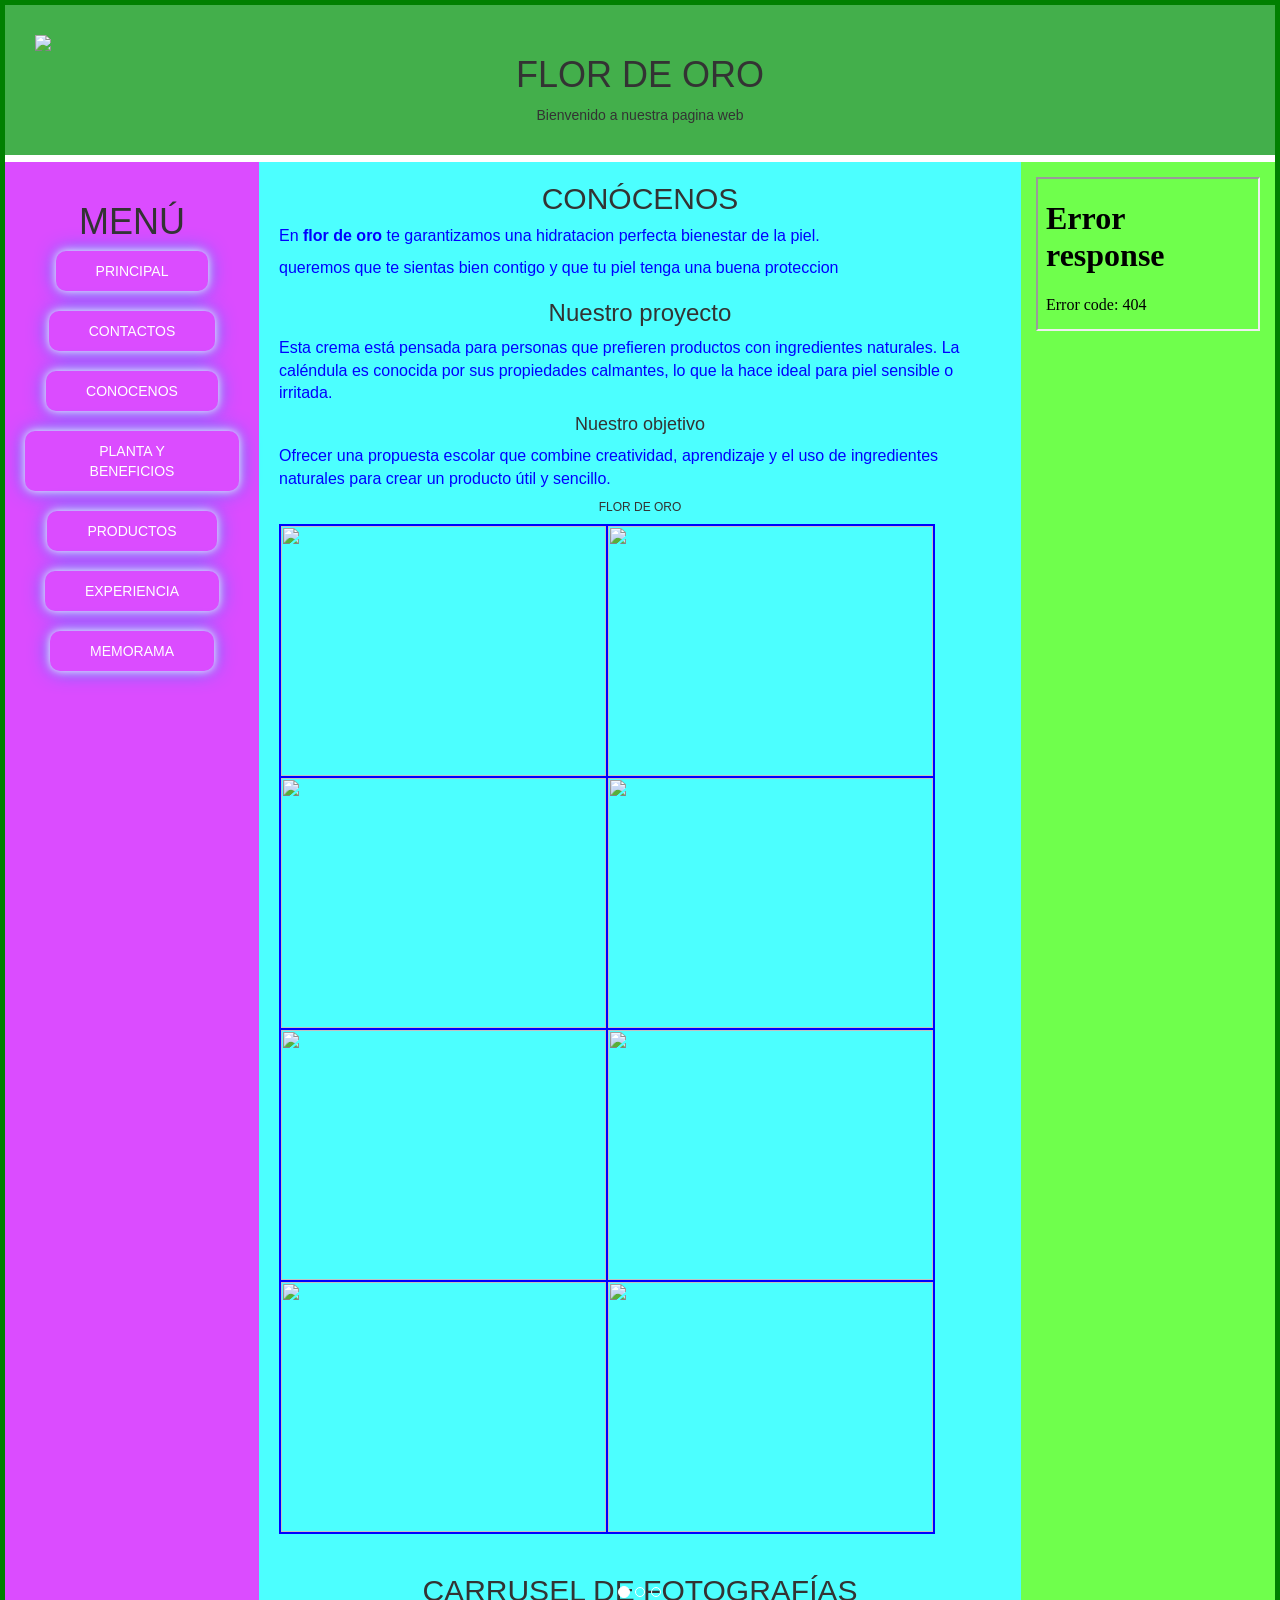
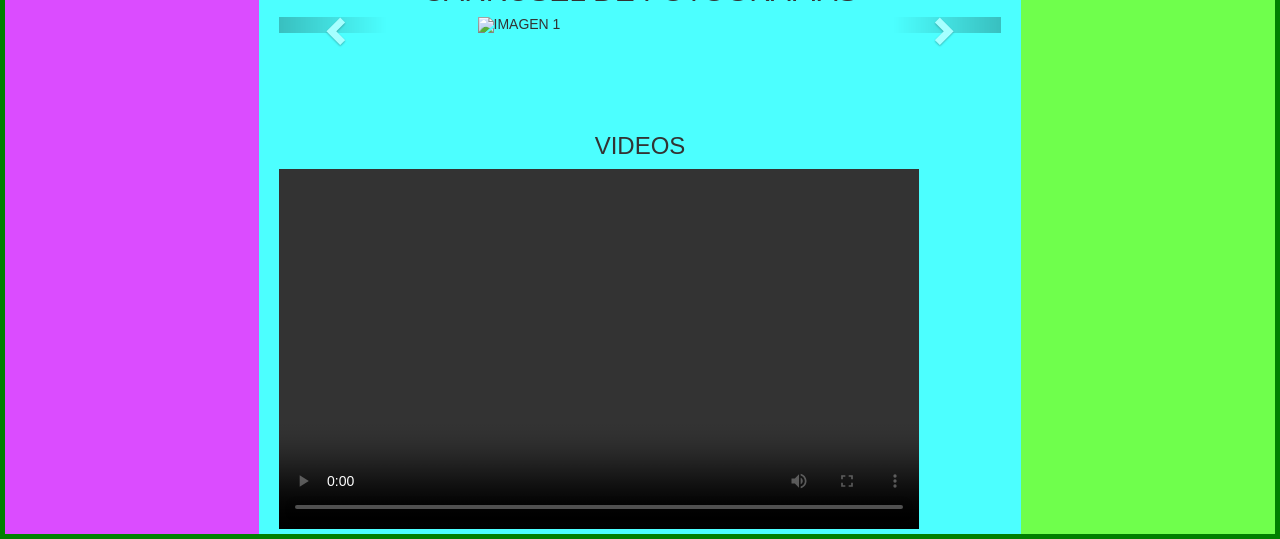
==== conocenos.html @ 1ff8a969 "Initial commit" ====
<!DOCTYPE html>

<html lang="en"> 
<head>
<meta charset="UTF-8">
<title>MELANY</title> 
<link rel="stylesheet" href="estilos.css" type="text/css"/> 


  <link rel="stylesheet" href="https://maxcdn.bootstrapcdn.com/bootstrap/3.4.1/css/bootstrap.min.css">
  <script src="https://ajax.googleapis.com/ajax/libs/jquery/3.7.1/jquery.min.js"></script>
  <script src="https://maxcdn.bootstrapcdn.com/bootstrap/3.4.1/js/bootstrap.min.js"></script>
  <link href="https://fonts.googleapis.com/css2?family=Poppins:wght@600&display=swap" rel="stylesheet">
</head> 

	<body>
			<div id ="contenedor"> 
			<div id="cabecera">	
			<img src="img/logo.jpeg" id="imglogo">
			<h1>FLOR DE ORO</h1>
<div class="mensaje">
   Bienvenido a nuestra pagina web
</div>		

</div>
<div id="alinear">
			<div id="scrolll">
			  <div class="izquierdo">
			  <br>
			  <h1>MENÚ</h1> <!--https://emojiterra.com/es/mapas-es/   ENLACE PARA EMOJIS-->
			  			  <a href="principal.html"> PRINCIPAL</a>
						<br><br>
						  <a href="contactos.html"> CONTACTOS</a>
						<br><br>
						  <a href="conocenos.html"> CONOCENOS</a>
						  <br><br>
			  			  <a href="PLANTA Y BENEFICIOS.html"> PLANTA Y BENEFICIOS</a>
						<br><br>
						  <a href="productos.html"> PRODUCTOS</a>
						<br><br>
						  <a href="experiencias.html"> EXPERIENCIA</a>
						  <br><br>
						  <a href="memorama.html">MEMORAMA</a>
				  </div>
				  

  <div class="cuerpo">
 <h2>CONÓCENOS</h2>
<p>En <b>flor de oro</b> te garantizamos una hidratacion perfecta 
                bienestar de la piel.
                </p> 
				<p>
                queremos que te sientas bien contigo y que tu piel tenga una buena proteccion 
              
                </p>

                <h3>Nuestro proyecto</h3>

                <p>
                Esta crema está pensada para personas que prefieren productos con ingredientes naturales.
				La caléndula es conocida por sus propiedades calmantes, lo que la hace ideal para piel sensible o irritada.
                </p>

                <h4>Nuestro objetivo</h4>

                <p>
                Ofrecer una propuesta escolar que combine creatividad, aprendizaje y
				el uso de ingredientes naturales para crear un producto útil y sencillo.
                </p>

         

                <h6>FLOR DE ORO</h6>


  <table>
  <tr>
     <td><img src="img/calendula1.jpeg" class="img"></img></td>
    <td><img src="img/calendula2.jpeg" class="img"></img></td>
  
  </tr>
  <tr>
    <td><img src="img/calendula3.jpeg" class="img"></img></td>
    <td><img src="img/calendula4.jpeg" class="img"></img></td>
  
  </tr>
  <tr>
    <td><img src="img/calendula5.jpeg" class="img"></img></td>
    <td><img src="img/calendula6.jpeg" class="img"></img></td>
    
  </tr>
  <tr>
    <td><img src="img/calendula7.jpeg" class="img"></img></td>
    <td><img src="img/calendula8.jpeg" class="img"></img></td>
  </tr>
</table>

<!-- INICIO DE CARRUSEL-->
 <br>
   <h2>CARRUSEL DE FOTOGRAFÍAS</h2>
  <div id="myCarousel" class="carousel slide" data-ride="carousel">
    <!-- Indicators -->
    <ol class="carousel-indicators">
      <li data-target="#myCarousel" data-slide-to="0" class="active"></li>
      <li data-target="#myCarousel" data-slide-to="1"></li>
      <li data-target="#myCarousel" data-slide-to="2"></li>
	 
     
    </ol>

    <!-- Wrapper for slides -->
    <div class="carousel-inner">
      <div class="item active">
        <img src="img/flor1.jpeg" alt="IMAGEN 1" class="img" >
      </div>

      <div class="item">
        <img src="img/flor2.jpeg" alt="IMAGEN 2" class="img">
      </div>
    
      <div class="item">
        <img src="img/flor3.jpeg" alt="IMAGEN 3" class="img" >
      </div>
	  
	    <div class="item">
        
      </div>
	  
	    <div class="item">
       
      </div>
    </div>

    <!-- controles izquierdo y derecho -->
    <a class="left carousel-control" href="#myCarousel" data-slide="prev">
      <span class="glyphicon glyphicon-chevron-left"></span>
      <span class="sr-only">Previous</span>
    </a>
    <a class="right carousel-control" href="#myCarousel" data-slide="next">
      <span class="glyphicon glyphicon-chevron-right"></span>
      <span class="sr-only">Next</span>
    </a>
  </div>
<!--FIN DE CARRUSEL-->

<BR><BR><BR><BR>

<!--VIDEO INSERTADO DESDE DISPOSITIVO -->
<h3>VIDEOS </h3>
<video width="640" height="360" controls>
    <source src="videos/anuncio.mp4" type="video/mp4">
</video>



  </div>


  <div class="derecho">
  <iframe src=
       
<br>

  </div>


</div>
</div>


<!--INICIO DE PIE DE PÁGINA-->

<div class="pie">
Derechos reservados <img src="img/Copyright.png" class="copyright"> 2026 
<br>
<a href="https://www.facebook.com/?locale=es_LA"><img src="img/facebook.png" class="redes"></a>&nbsp;&nbsp;&nbsp;&nbsp;
<a href="https://www.instagram.com/"><img src="img/insta.png" class="redes"></a>&nbsp;&nbsp;&nbsp;&nbsp;
<a href="https://www.youtube.com/"><img src="img/youtube.png" class="redes"></a>
</div>
<!--FIN DE PIE DE PÁGINA-->
</div>


</body>
</html>
---- estilos.css ----
* {
  box-sizing: border-box; /*La box-sizingpropiedad CSS nos permite incluir el relleno y el borde en el ancho y alto total de un elemento*/
}

#contenedor{
        border:5px solid green;   /* Borde que indica los limites del todo el contenedor*/
}

body{
	      background-color:#f8f3dc; /* Imagen de fondo para el cuerpo del documento html*/
         /*background-size: cover;*/
		 /*background-position: center;*/
		 /* background-repeat: no-repeat;*/
}

#cabecera {  /*estilos a la cabecera del documento utilizando el id definido en el div correspondiente a esta sección*/
        background-color:hsl(124.444, 44.628%, 47.451%) ; /* color de fondo de la cabecera, de colores con transparencias que pueden variar según 
		se requiera, Los valores de color HSLA son una extensión de los valores de color HSL con un canal alfa, que especifica la opacidad del color.
		MATIZ SATURACIÓN Y LUMINOSIDAD */
		padding:30px;
	    text-align:center;	
	}
	
	
.izquierdo {
	
   float:left; /* Propiedad flotante css, especifica cómo debe flotar un elemento*/
    width:20%; /*Ancho sección menu*/
    text-align:center; /*Alineación del text*/
    padding:0 20px; /* Relleno */
	background-color:hsla(0.8turn,100%,50%,.7); /*color morado con opacidad hsla*/
	height:100%; /*Altura */
	margin-top:7px; /*propiedad que establece el margen superior de un elemento especificando una longitud o un porcentaje*/
	 	 
}

	 
   .cuerpo { /* estilos al contenido central de la página*/
	 height:auto; /* altura */
	 margin-top:7px; /*Margen superior*/
	 float:left; /* permite al elemento main flotar en una posicion*/
	 width:60%; /* anchura del elemento */
	 padding:0 20px; /* relleno */
	 background-color:hsla(0.5turn,100%,50%,.7); /* Color con trasnparencias/opacidad*/
}

	.derecho {
	  background-color:hsla(0.3turn,100%,50%,.7); /* Color con trasnparencias/opacidad*/
	  float:left; /* permite al elemento flotar en una posicion*/
	  width:20%; /* anchura del elemento */
	  height: 100%;/* altura */
	  padding:15px; /* relleno */
	  margin-top:7px; /*Margen superior*/
	  text-align:center; /*Alineacion de texto al centro*/
}


	.pie{ /* pie de página */
    background-color:hsla(0.15turn,100%,50%,0.5); 
	text-align:center;
	padding:10px;
	margin-top:7px;
	}

	@media only screen and (max-width:620px) { /*consulta de medios especificando aplicar condiciones a la pantalla , en este caso 
	un ancho máximo de 620px para adaptarse y no se distorsionen los elementos que hay en ella*/
	  .derecho, .cuerpo, .izquierdo,iframe{   /* se consideran los divs que hacen la función para maquetar nuestra página, utilizando las clases .menu, .main, .right 
	  que seran ordenados y adaptados a la pantalla */
		width:100%;
	  }
	}

#alinear{
display: flex;
}

#scrolll {
	overflow:auto;   /*´propiedad css especifica: si recortar contenido, dibujar barras de desplazamiento o mostrar el 
	contenido excedente en un elemento a nivel de bloque.Depende del agente de usuario. Navegadores de escritorio como Firefox proveen barras de 
	desplazamiento si hay contenido excedente. */
 }


table, th, td {  /* estilo a la tabla creada en la pagina galeria.html*/
  border: 2px solid blue; /*Bordes  con un grosor de 7px, con un color solido azul*/
  
}

.img {
        width:325px; 
		height:250px;
}

img, video, iframe{
  		max-width: 100%;
  		display: block;
  		margin: 0 auto;
  		max-height: 100%;
		
  	}

.copyright {
        width:10px; 
		height:10px;
   		display: inline-block
}

.redes {
        width:20px; 
		height:20px;
		display: inline-block;
}

	p{
		font-family:Arial;
		font-size: 16px;
		color: blue;
	}
	
	 #imglogo{ /* logo */
		max-width:5%; /*propiedad, define el ancho máximo que un elemento puede tener*/
		width:auto; /* propiedad width css establece el ancho de un elemento. Auto - Valor por defecto. El navegador calcula el ancho*/
		height:auto; /* propiedad height css establece la altura de un elemento*/
		float:left;  /* Mantiene la imagen flotando a la izquierda*/
	}
	
.izquierdo a {
   display: inline-block;
   padding: 10px 40px;
   color: #ffffff;
   text-decoration: none;
   border-radius: 10px;
   transition: all 0.3s ease;
      box-shadow: 0 0 10px #fff, 0 0 20px #3b82f9;

}

.izquierdo a:hover {
   background: linear-gradient(135deg, hsla(280, 100%, 60%, 0.8), hsla(200, 100%, 60%, 0.8));
   color: #fff;
   box-shadow: 0 0 10px #a855f7, 0 0 20px #3b82f6;
   text-shadow: 0 0 8px rgba(255,255,255,0.7);
   transform: translateX(6px) scale(1.05);
   font-size: 20px;
}
.img:hover{
	 filter: grayscale(0%) opacity(100%) drop-shadow(0 0 5px #0000FF);
    transform: scale(1.1);
}

.redes:hover{
	 filter: grayscale(0%) opacity(100%) drop-shadow(0 0 5px #0000FF);
    transform: scale(1.6);
}

 #imglogo:hover{
	 filter: grayscale(0%) opacity(100%) drop-shadow(0 0 5px #ff689D);
    transform: scale(1.2);
}


 iframe:hover{
	 filter: grayscale(0%) opacity(100%) drop-shadow(0 0 5px #0000FF);
}

 video:hover{
	 filter: grayscale(0%) opacity(100%) drop-shadow(0 0 5px #0000FF);
    transform: scale(1.2);
}


h1,h2,h3,h4,h5,h6 {
  font-family: 'Nunito', sans-serif;
text-align:center;
}

.mensaje {
   animation: fade 3s infinite;
}

@keyframes fade {
   0%, 100% { opacity: 0; }
   50% { opacity: 1; }
}
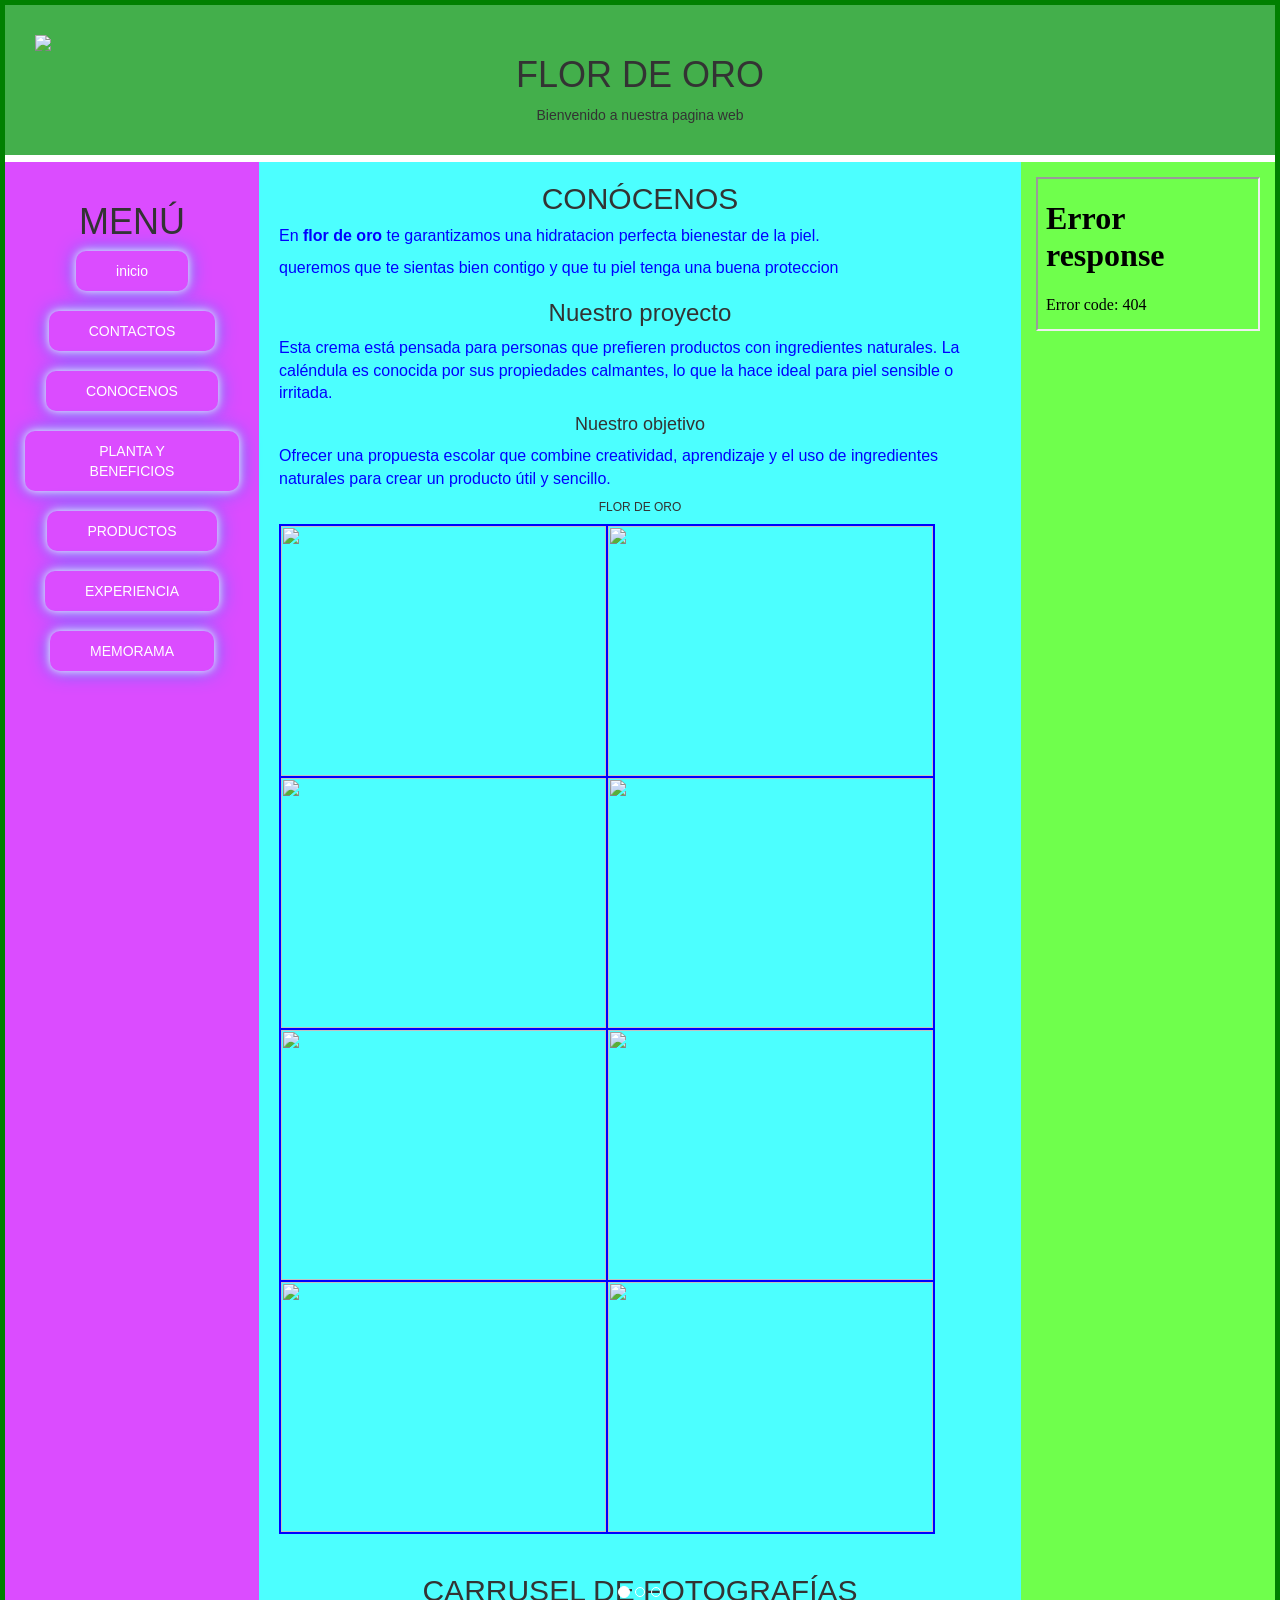
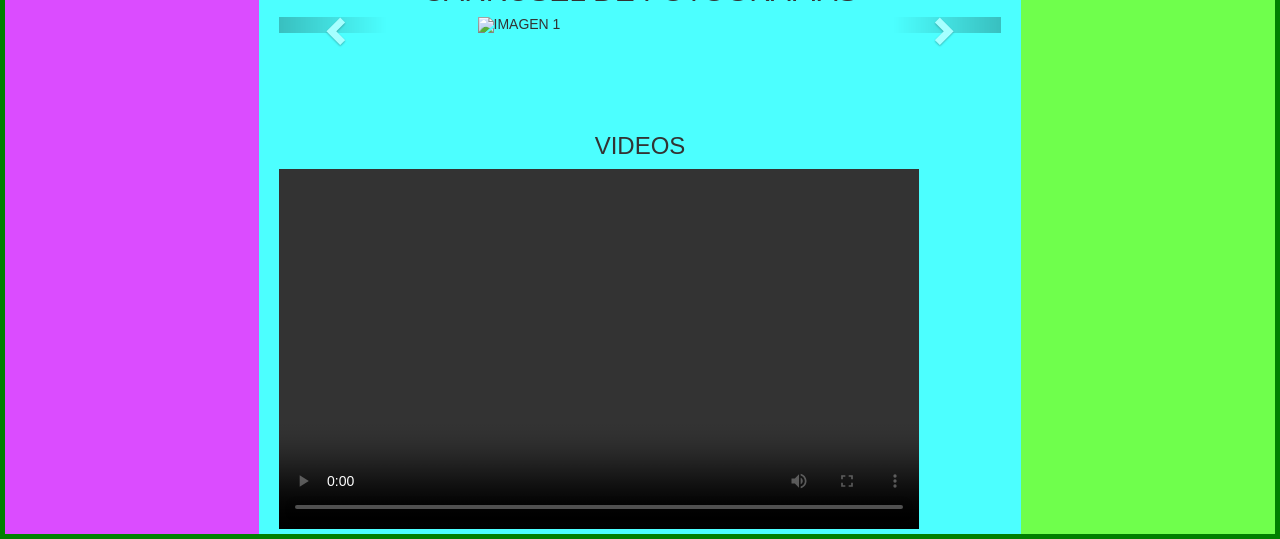
==== commit 942a011a: "Update conocenos.html" ====
--- a/conocenos.html
+++ b/conocenos.html
@@ -28,7 +28,7 @@
 			  <div class="izquierdo">
 			  <br>
 			  <h1>MENÚ</h1> <!--https://emojiterra.com/es/mapas-es/   ENLACE PARA EMOJIS-->
-			  			  <a href="principal.html"> PRINCIPAL</a>
+			  			  <a href="index.html"> inicio</a>
 						<br><br>
 						  <a href="contactos.html"> CONTACTOS</a>
 						<br><br>
@@ -182,4 +182,4 @@
 
 
 </body>
-</html>+</html>
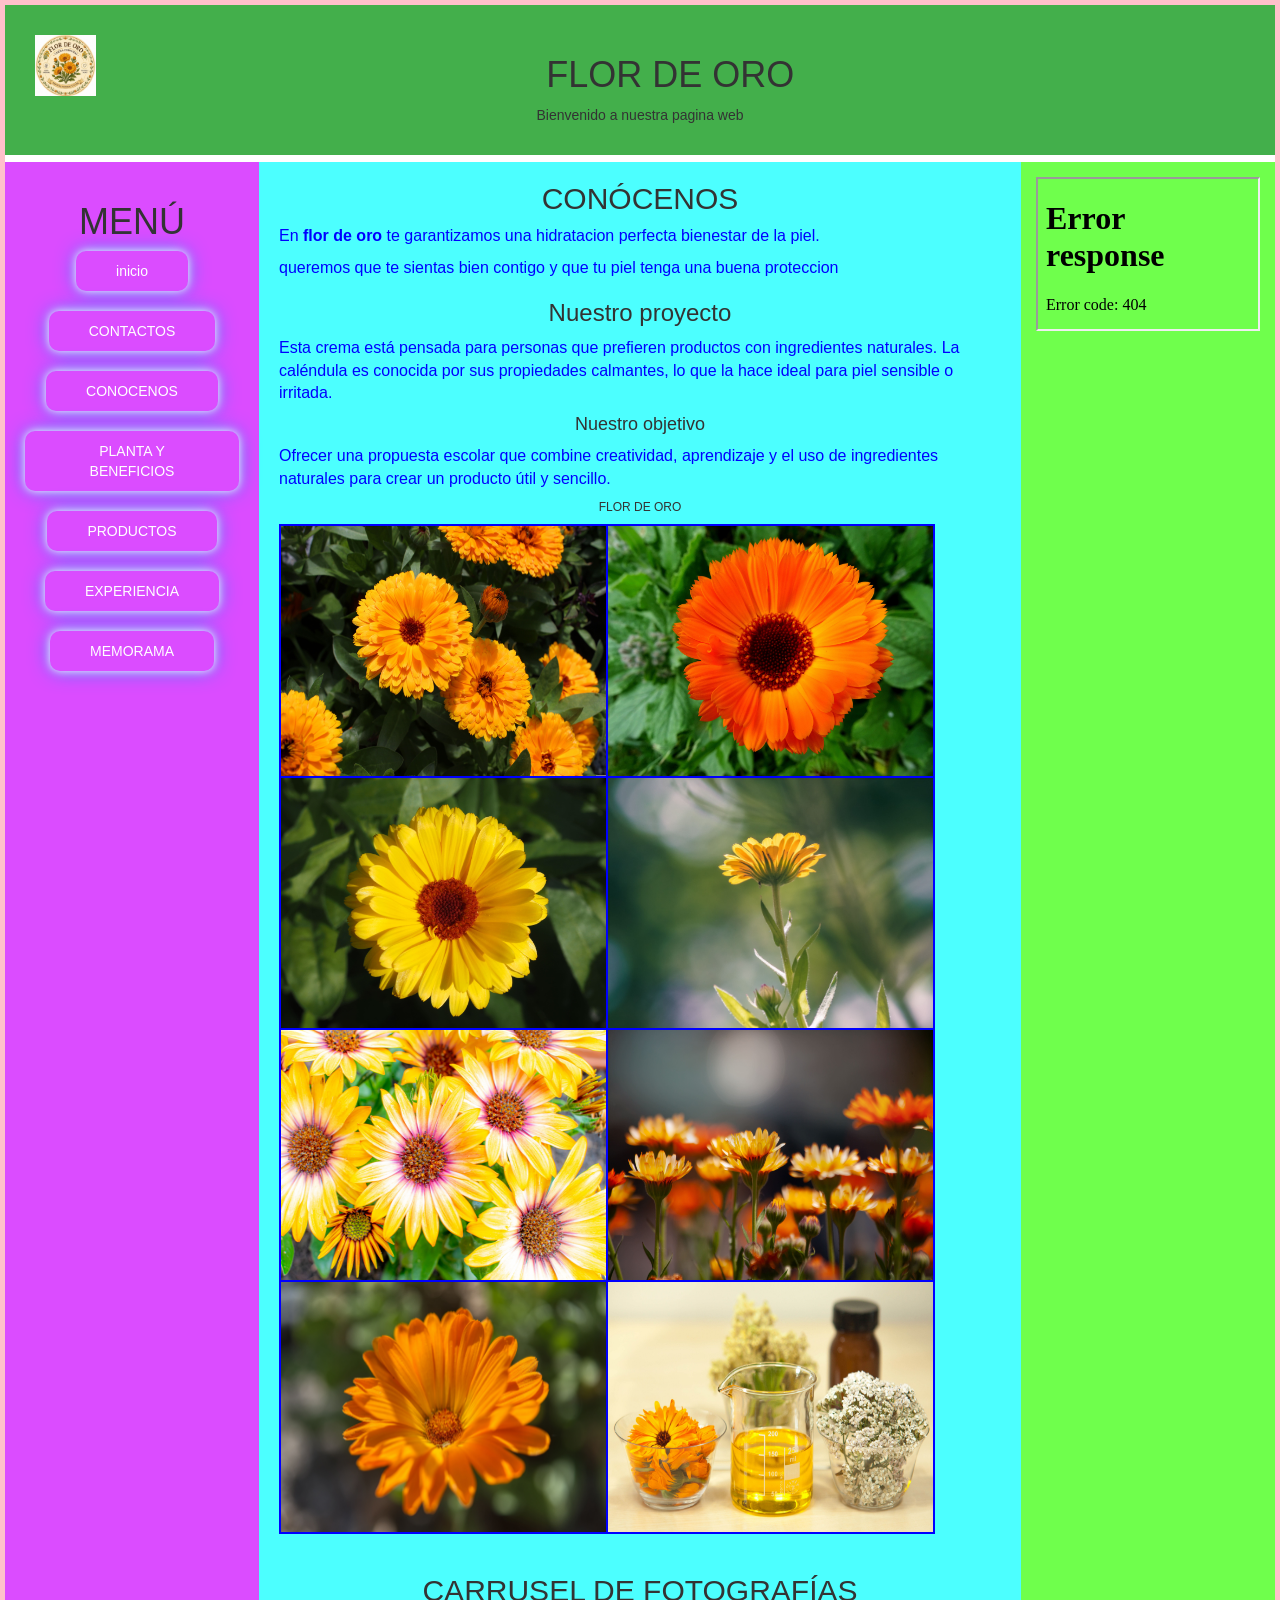
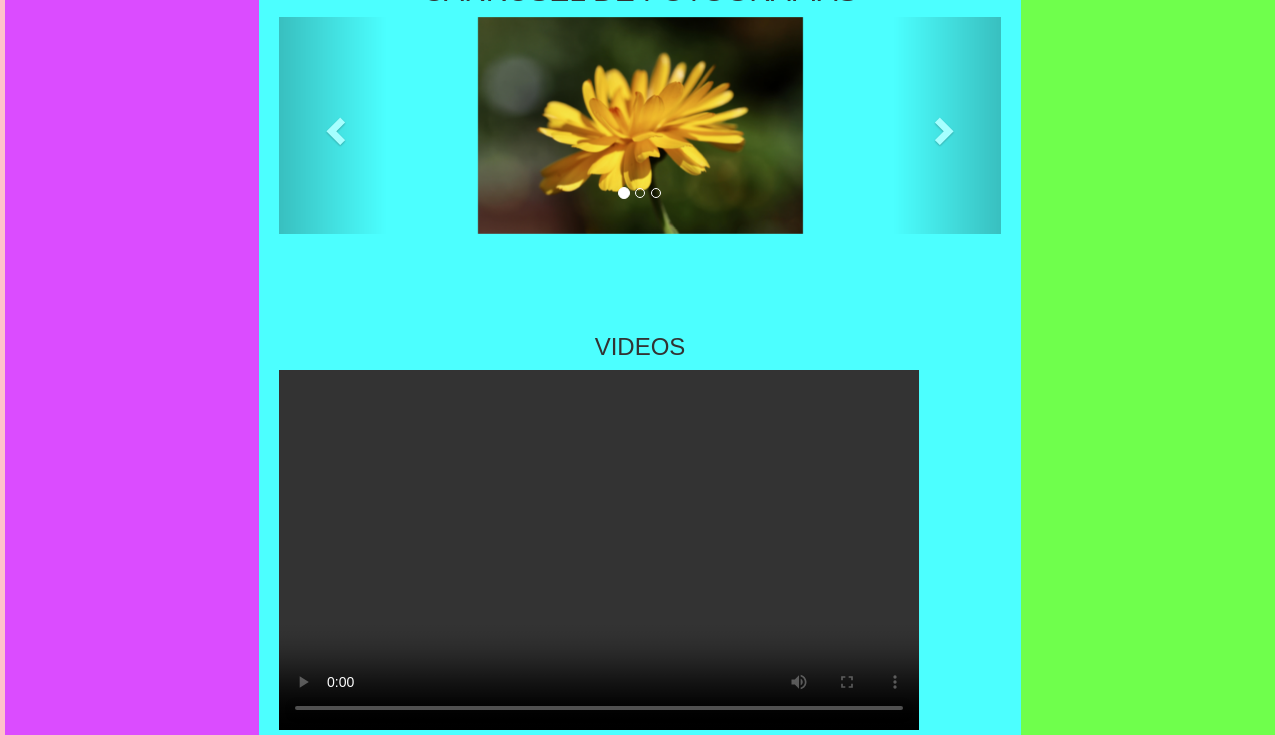
==== commit 602323b5: "Update conocenos.html" ====
--- a/conocenos.html
+++ b/conocenos.html
@@ -75,23 +75,23 @@
 
   <table>
   <tr>
-     <td><img src="img/calendula1.jpeg" class="img"></img></td>
-    <td><img src="img/calendula2.jpeg" class="img"></img></td>
+     <td><img src="img/calendula1.jpg" class="img"></img></td>
+    <td><img src="img/calendula2.jpg" class="img"></img></td>
   
   </tr>
   <tr>
-    <td><img src="img/calendula3.jpeg" class="img"></img></td>
-    <td><img src="img/calendula4.jpeg" class="img"></img></td>
+    <td><img src="img/calendula3.jpg" class="img"></img></td>
+    <td><img src="img/calendula4.jpg" class="img"></img></td>
   
   </tr>
   <tr>
-    <td><img src="img/calendula5.jpeg" class="img"></img></td>
-    <td><img src="img/calendula6.jpeg" class="img"></img></td>
+    <td><img src="img/calendula5.jpg" class="img"></img></td>
+    <td><img src="img/calendula6.jpg" class="img"></img></td>
     
   </tr>
   <tr>
-    <td><img src="img/calendula7.jpeg" class="img"></img></td>
-    <td><img src="img/calendula8.jpeg" class="img"></img></td>
+    <td><img src="img/calendula7.jpg" class="img"></img></td>
+    <td><img src="img/flor8.jpg" class="img"></img></td>
   </tr>
 </table>
 
@@ -111,15 +111,15 @@
     <!-- Wrapper for slides -->
     <div class="carousel-inner">
       <div class="item active">
-        <img src="img/flor1.jpeg" alt="IMAGEN 1" class="img" >
+        <img src="img/flor1.jpg" alt="IMAGEN 1" class="img" >
       </div>
 
       <div class="item">
-        <img src="img/flor2.jpeg" alt="IMAGEN 2" class="img">
+        <img src="img/flor2.jpg" alt="IMAGEN 2" class="img">
       </div>
     
       <div class="item">
-        <img src="img/flor3.jpeg" alt="IMAGEN 3" class="img" >
+        <img src="img/flor3.jpg" alt="IMAGEN 3" class="img" >
       </div>
 	  
 	    <div class="item">
--- a/estilos.css
+++ b/estilos.css
@@ -3,7 +3,7 @@
 }
 
 #contenedor{
-        border:5px solid green;   /* Borde que indica los limites del todo el contenedor*/
+        border:5px solid pink;   /* Borde que indica los limites del todo el contenedor*/
 }
 
 body{
